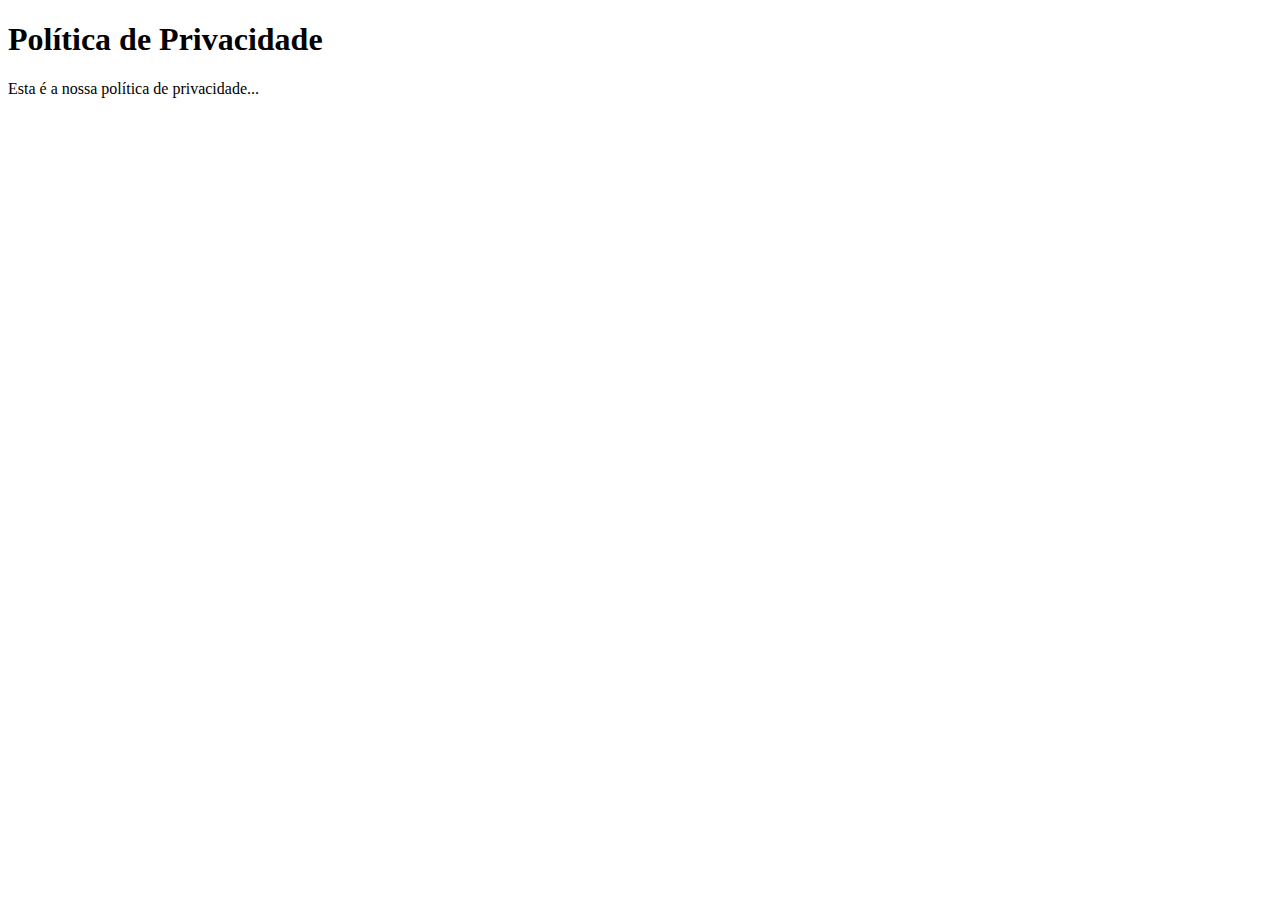
==== index.html @ deeccecb "Create index.html" ====
<!DOCTYPE html>
<html lang="pt-BR">
<head>
    <meta charset="UTF-8">
    <meta name="viewport" content="width=device-width, initial-scale=1.0">
    <title>Política de Privacidade</title>
</head>
<body>
    <h1>Política de Privacidade</h1>
    <p>Esta é a nossa política de privacidade...</p>
</body>
</html>
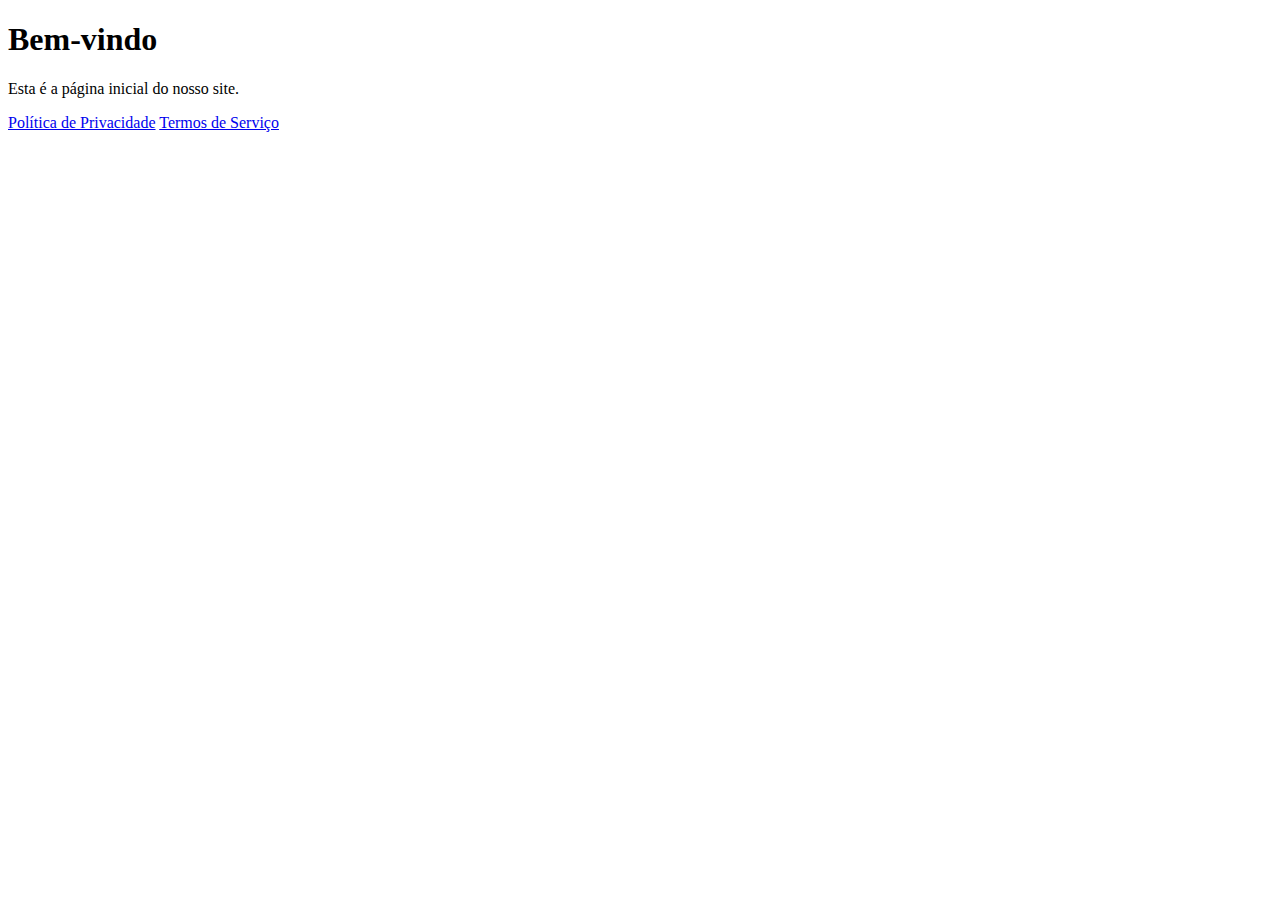
==== commit 87092cc9: "Update index.html" ====
--- a/index.html
+++ b/index.html
@@ -3,10 +3,16 @@
 <head>
     <meta charset="UTF-8">
     <meta name="viewport" content="width=device-width, initial-scale=1.0">
-    <title>Política de Privacidade</title>
+    <title>Página Inicial</title>
 </head>
 <body>
-    <h1>Política de Privacidade</h1>
-    <p>Esta é a nossa política de privacidade...</p>
+    <div class="container">
+        <h1>Bem-vindo</h1>
+        <p>Esta é a página inicial do nosso site.</p>
+        <div class="links">
+            <a href="privacy-policy.html">Política de Privacidade</a>
+            <a href="terms-of-service.html">Termos de Serviço</a>
+        </div>
+    </div>
 </body>
 </html>
